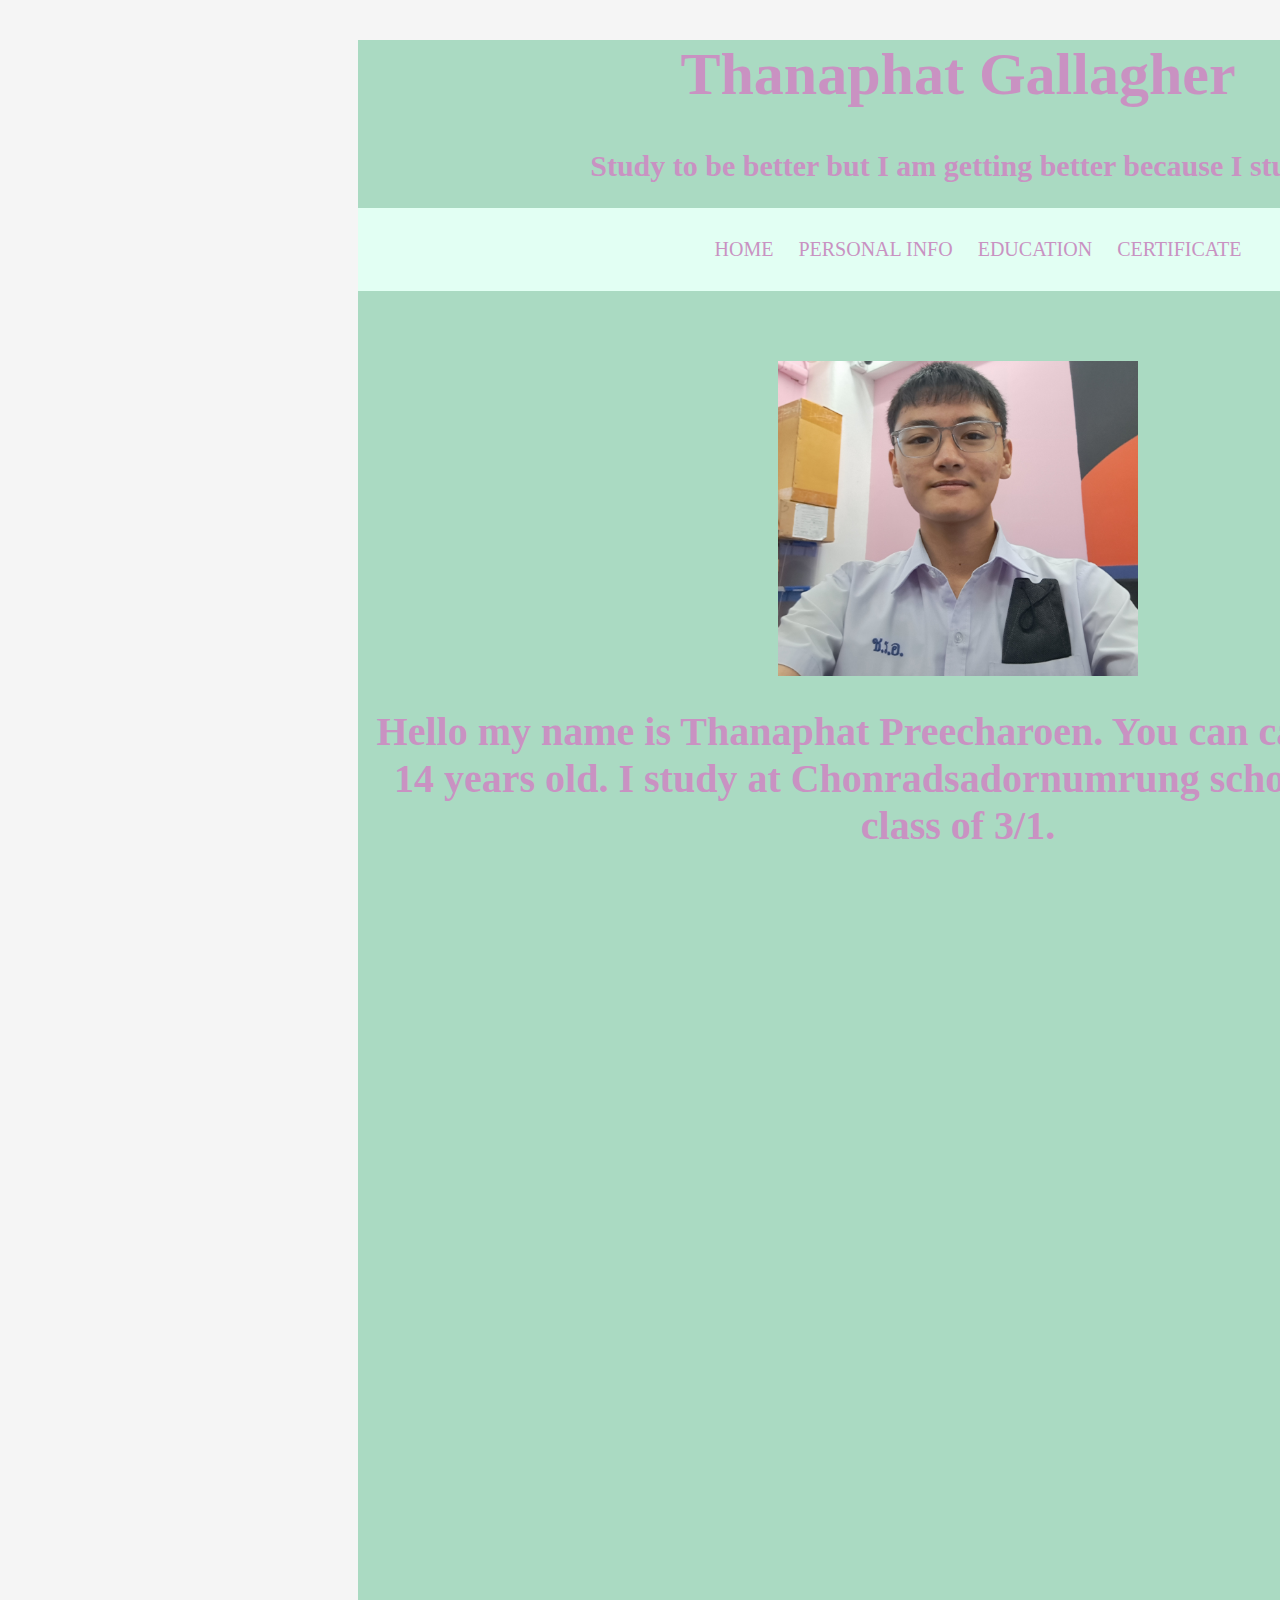
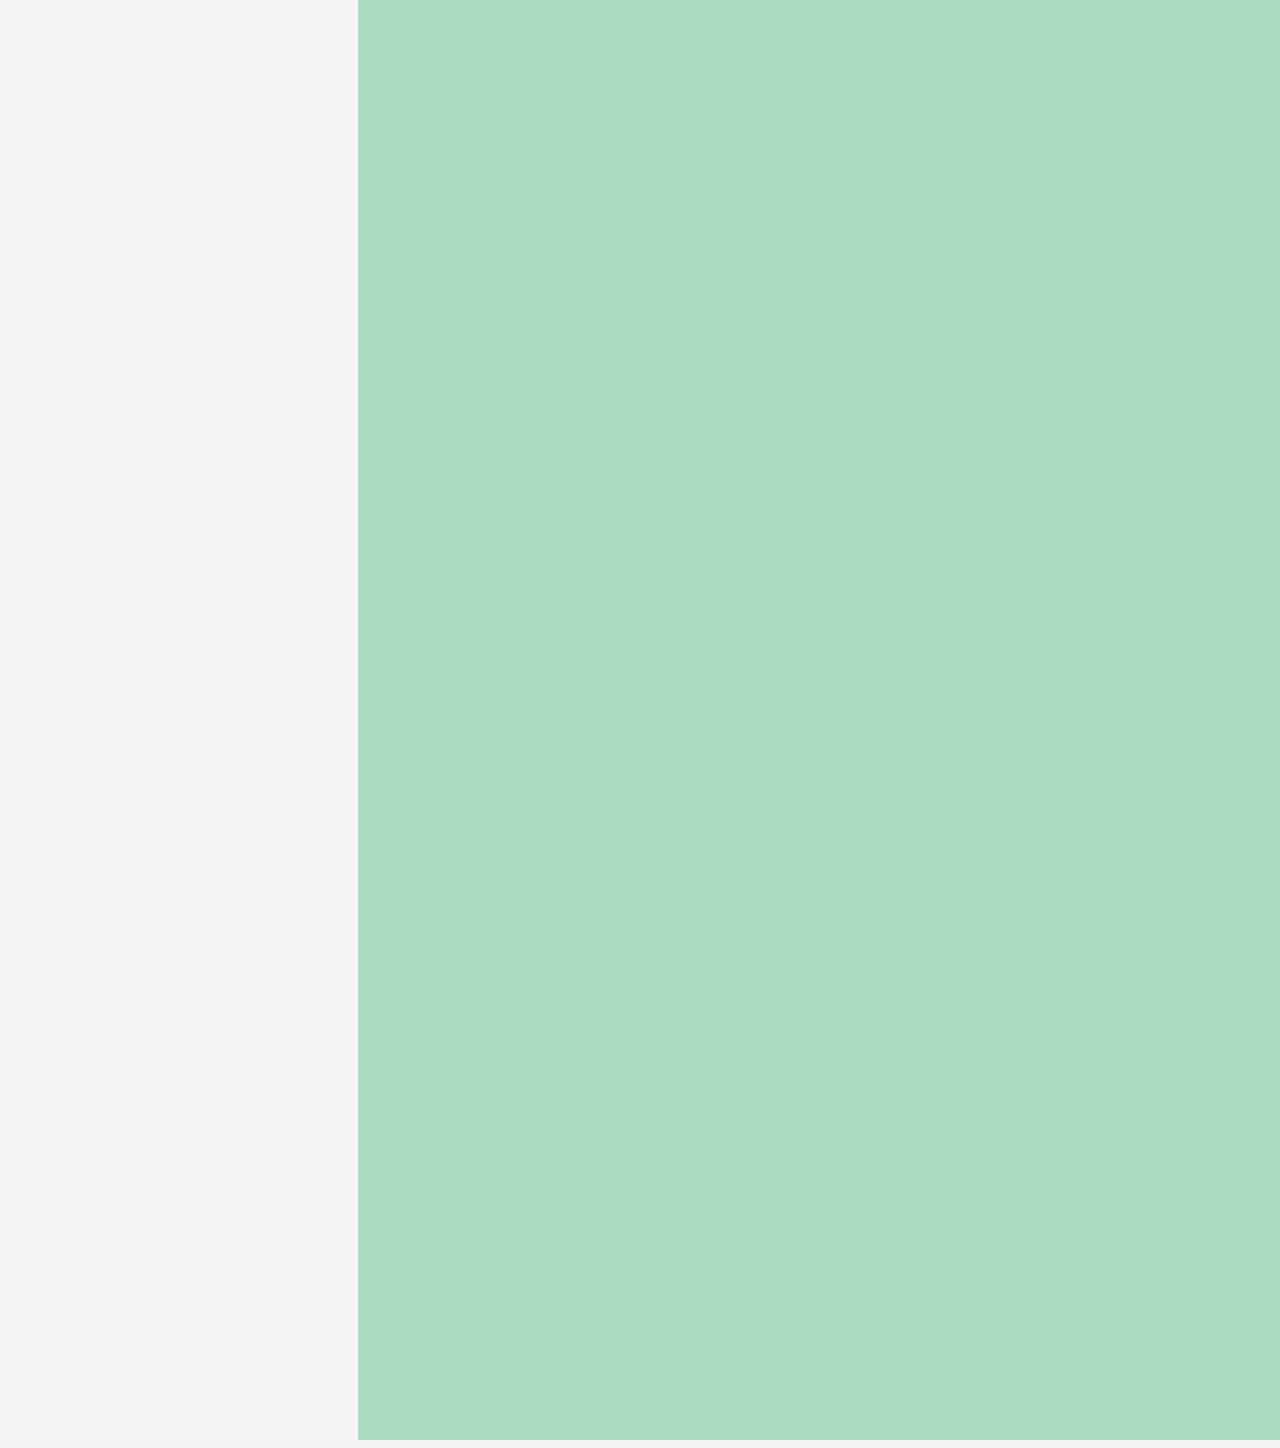
==== index.html @ b560a263 "Create a file" ====
<!DOCTYPE html>
<html>
<head>
	<meta charset="utf-8">
	<meta name="viewport" content="width=device-width, initial-scale=1">
	<title>Index</title>
	<link rel="stylesheet" href="index.css">

</head>
<body>
	<div class="container">
		<div class="headline">

		<div class="title">
			<h1>Thanaphat Gallagher</h1>
		</div>
	<div class="description">
			<h2>Study to be better but I am getting better because I study.</h2>
		</div>
		<div class="link">
		<ul>
			<li style="display: inline-block;"><a href=file:///D:/2024M3113HTML/index/index.html>HOME</a></li> 
			<li style="display: inline-block;"><a href=file:///D:/2024M3113HTML/index/Info.html>PERSONAL INFO<a/></li>
			<li style="display: inline-block;"><a href=#>EDUCATION</a></li> 
			<li style="display: inline-block;"><a href=#>CERTIFICATE<a/></li>
		</ul>
		<div class="image">
			<img src="MyPhoto.jpg" alt="">
		</div>
		<div class="AboutMeText"></div>
			<h1>Hello my name is Thanaphat Preecharoen. You can call me Ice. I am 14 years old. I study at Chonradsadornumrung school. I am in the class of 3/1.</h1>

		</div>

	</div>

</body>
</html>
---- index.css ----
body {
	background-color: whitesmoke;
}
.container{
	background-color: #aadac2;
	border: 20px whitesmoke;
	width: 1200px;
	height: 3000px;
	margin-left: 350px;
	margin-right: 400px;
	margin-top: 10px;
}
.title {
	text-align: center;
	font-size: 30px;
	color: #c992c2;
}
.description {
	text-align: center;
	color: #c992c2;
	font-size: 20px;
}
.link {
	text-align: center;
	color: #c992c2;
	font-size: 20px;
}
ul {
	list-style: none;
	background: #e2fff3;
	text-align: center;
}
ul li{
	display: inline-block;
	position: relative;
}
ul li a {
	display: block;
	padding: 10px 10px;
	color: #c992c2;
	text-decoration: none;
	text-align: center;
	font size: 25px;
}
ul li a:hover {
	color: #aadac2;
}
.image img{
	align-items: center;
	width: 30%;
	margin-top: 50px;
	padding-left: 35%;
	padding-Right: 35%;
}
.AboutMeText {
	text-align: center;
}
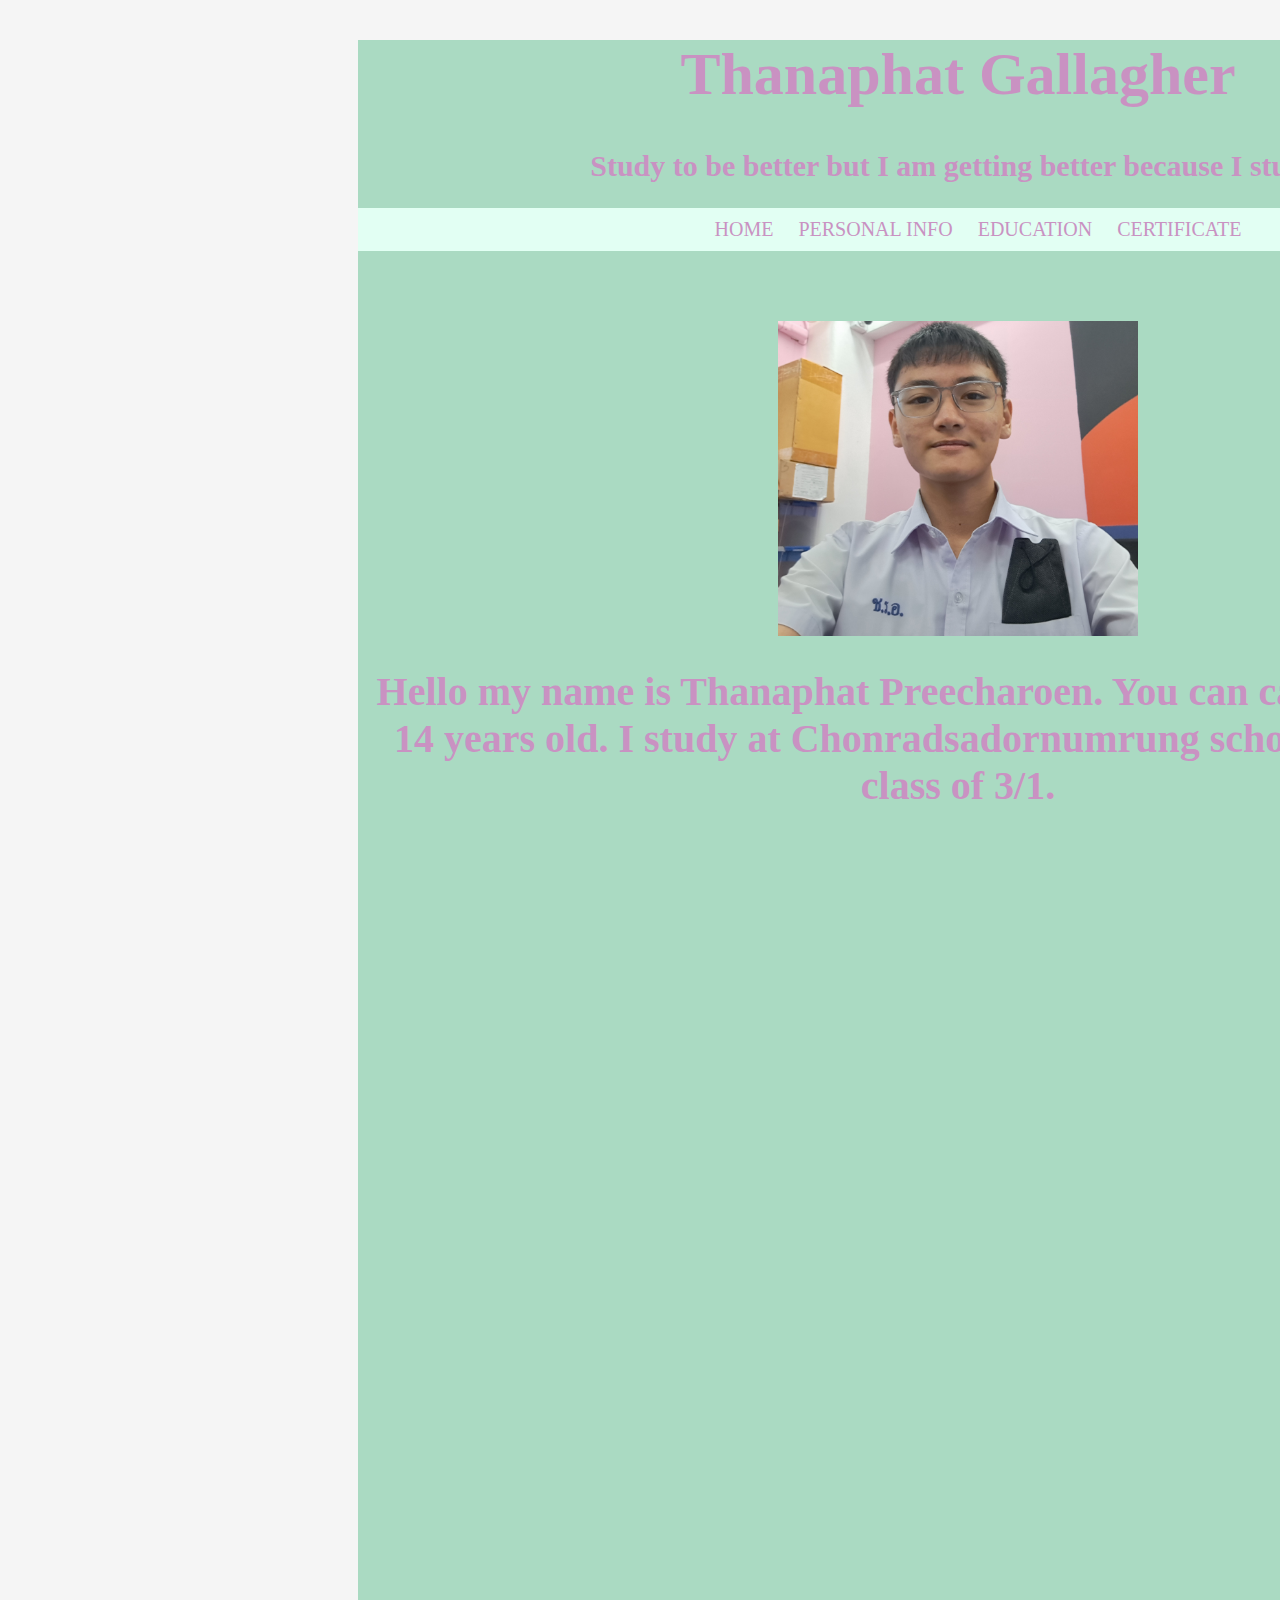
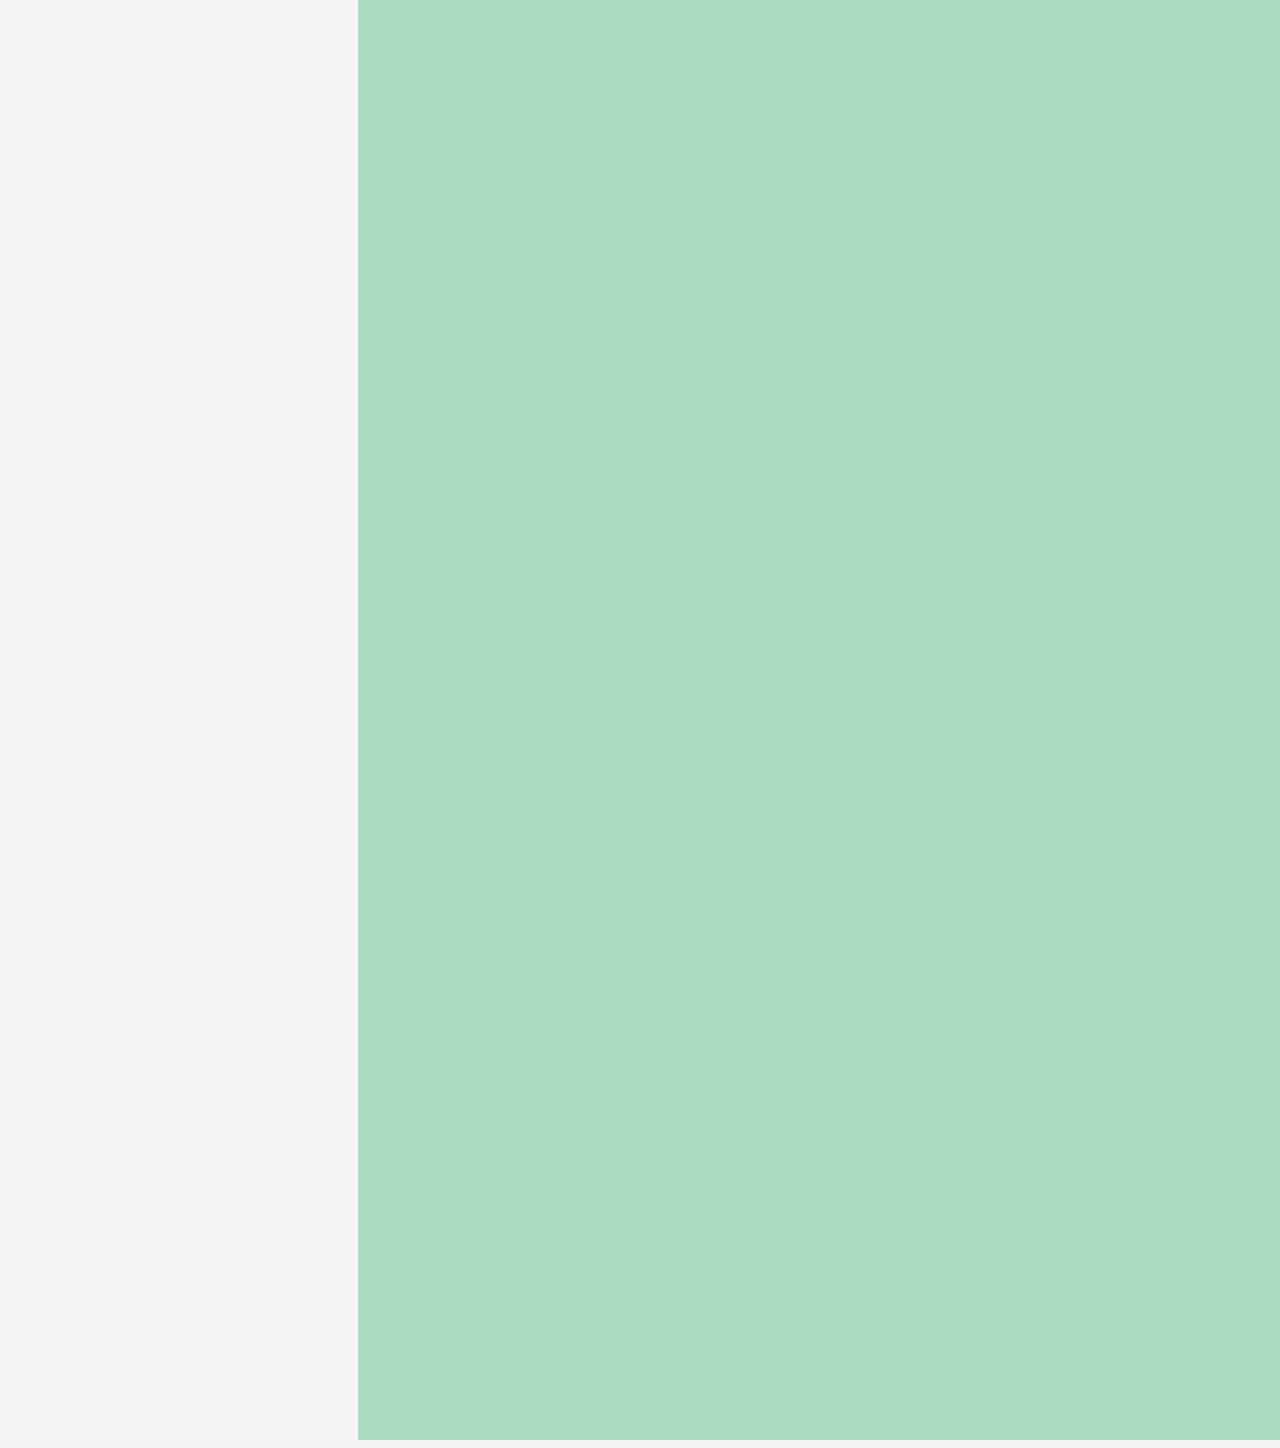
==== commit fc7222e6: "change file" ====
--- a/index.html
+++ b/index.html
@@ -20,9 +20,9 @@
 		<div class="link">
 		<ul>
 			<li style="display: inline-block;"><a href=file:///D:/2024M3113HTML/index/index.html>HOME</a></li> 
-			<li style="display: inline-block;"><a href=file:///D:/2024M3113HTML/index/Info.html>PERSONAL INFO<a/></li>
+			<li style="display: inline-block;"><a href=file:///D:/2024M3113HTML/index/Info.html>PERSONAL INFO</a></li>
 			<li style="display: inline-block;"><a href=#>EDUCATION</a></li> 
-			<li style="display: inline-block;"><a href=#>CERTIFICATE<a/></li>
+			<li style="display: inline-block;"><a href=#>CERTIFICATE</a></li>
 		</ul>
 		<div class="image">
 			<img src="MyPhoto.jpg" alt="">
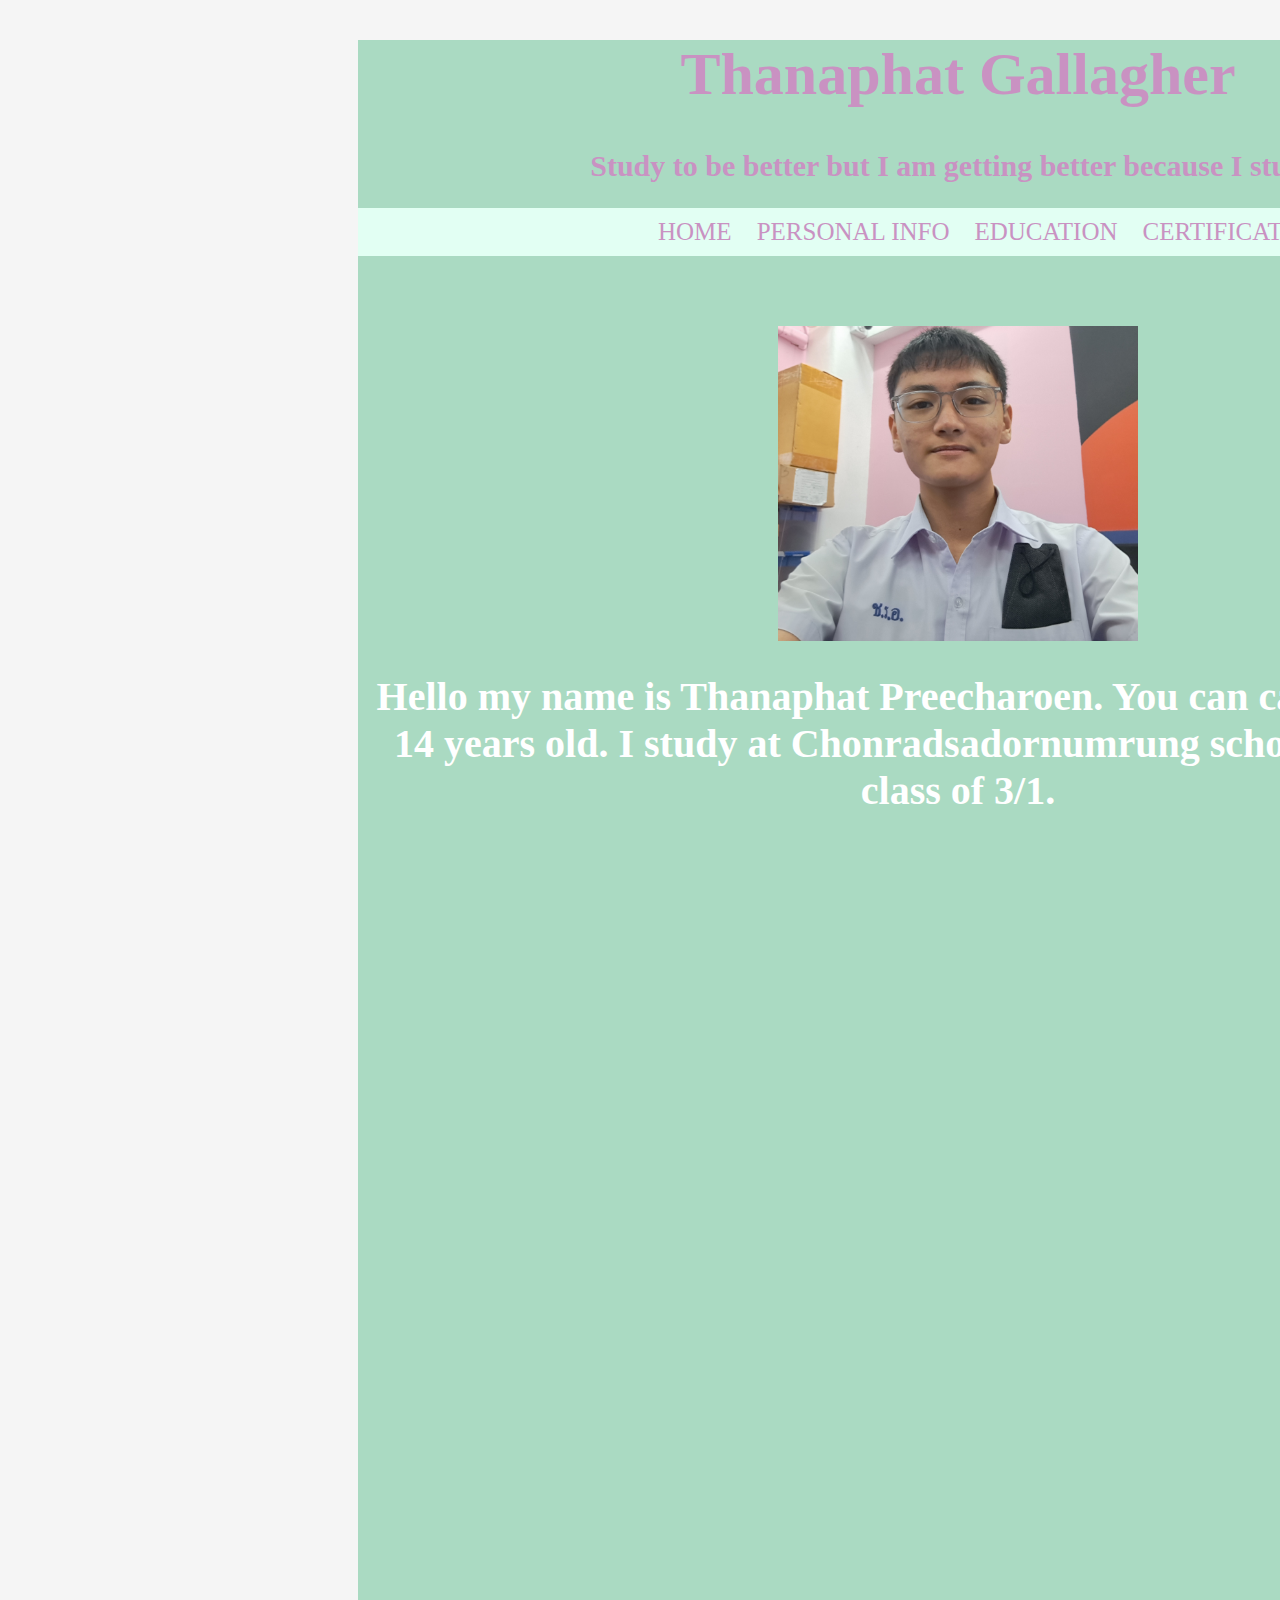
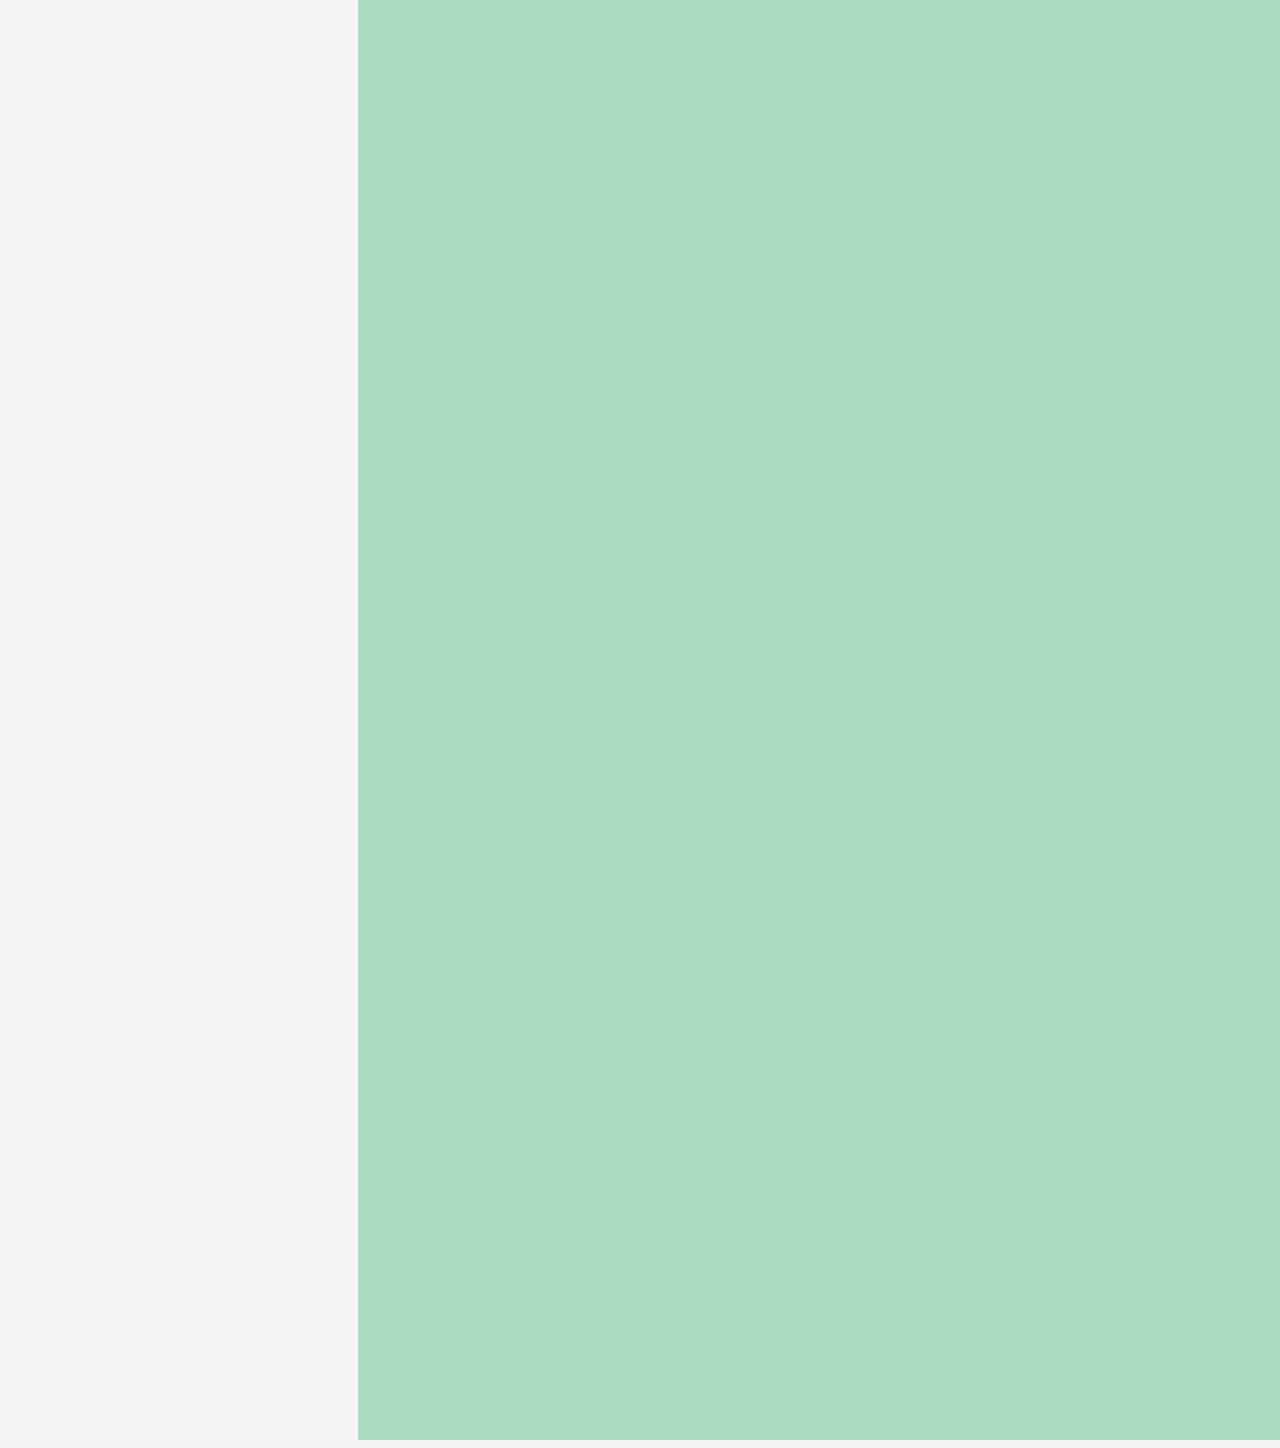
==== commit 6003b161: "sssss" ====
--- a/index.html
+++ b/index.html
@@ -19,15 +19,15 @@
 		</div>
 		<div class="link">
 		<ul>
-			<li style="display: inline-block;"><a href=file:///D:/2024M3113HTML/index/index.html>HOME</a></li> 
-			<li style="display: inline-block;"><a href=file:///D:/2024M3113HTML/index/Info.html>PERSONAL INFO</a></li>
-			<li style="display: inline-block;"><a href=#>EDUCATION</a></li> 
-			<li style="display: inline-block;"><a href=#>CERTIFICATE</a></li>
+			<li style="display: inline-block;"><a href=index.html>HOME</a></li> 
+			<li style="display: inline-block;"><a href=Info.html>PERSONAL INFO</a></li>
+			<li style="display: inline-block;"><a href=education.html>EDUCATION</a></li> 
+			<li style="display: inline-block;"><a href=certificate.html>CERTIFICATE</a></li>
 		</ul>
 		<div class="image">
 			<img src="MyPhoto.jpg" alt="">
 		</div>
-		<div class="AboutMeText"></div>
+		<div class="AboutMeText">
 			<h1>Hello my name is Thanaphat Preecharoen. You can call me Ice. I am 14 years old. I study at Chonradsadornumrung school. I am in the class of 3/1.</h1>
 
 		</div>
--- a/index.css
+++ b/index.css
@@ -40,7 +40,7 @@
 	color: #c992c2;
 	text-decoration: none;
 	text-align: center;
-	font size: 25px;
+	font-size: 25px;
 }
 ul li a:hover {
 	color: #aadac2;
@@ -52,6 +52,8 @@
 	padding-left: 35%;
 	padding-Right: 35%;
 }
-.AboutMeText {
+.AboutMeText{
 	text-align: center;
+	text-shadow: #e2fff3;
+	color: white;
 }
